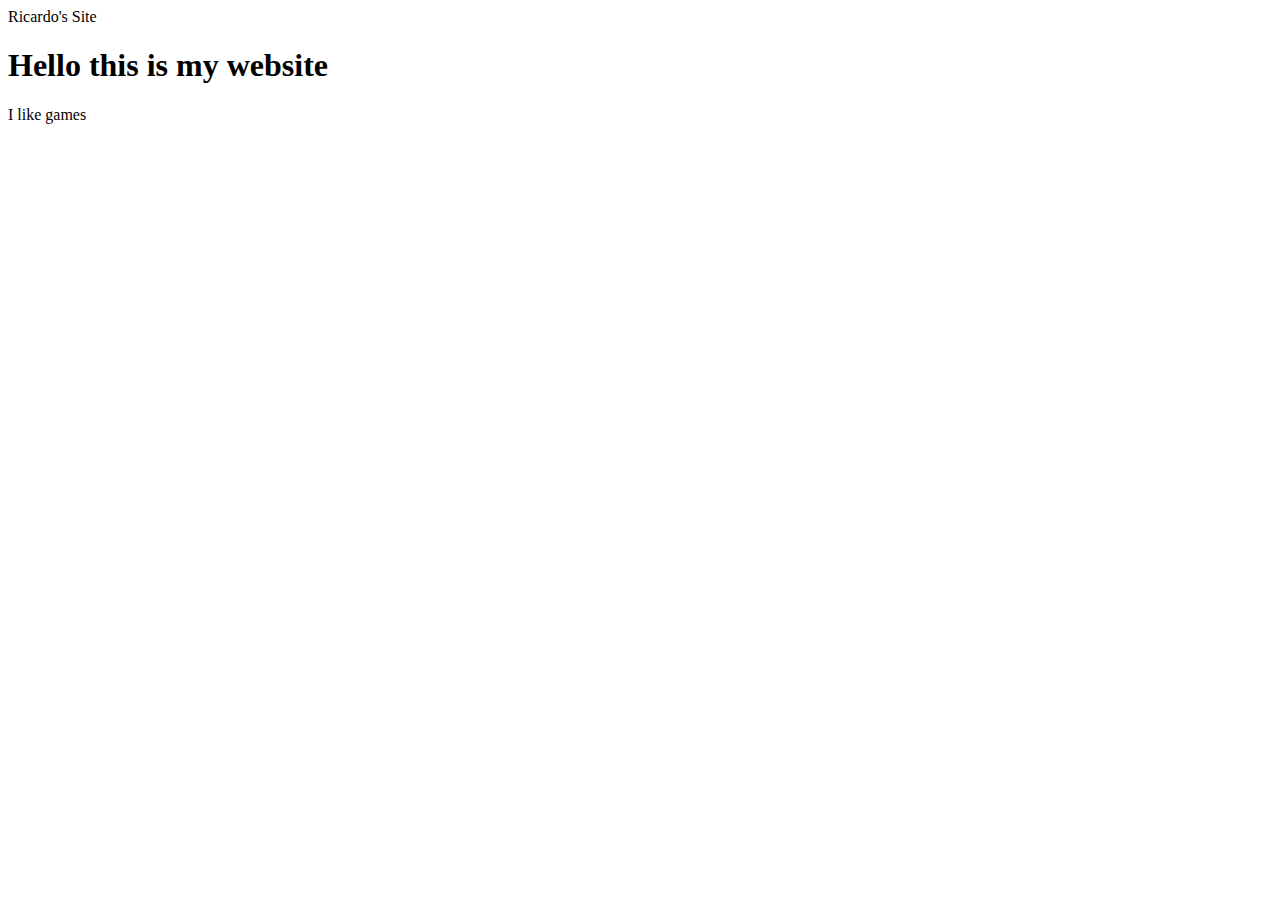
==== index.html @ 32edf20d "Update index.html" ====
<!DOCTYPE html>
<html lang="en">
  <head>
    <meta charset="UTF-8" />
    <meta http-equiv="X-UA-Compatible" content="IE=edge" />
    <meta name="viewport" content="width=device-width, initial-scale=1.0" />
    <title>Ricardo's Site</title>
    <link rel="stylesheet" href="./css/styles.css" />
  </head>
  <header>Ricardo's Site</header>
  <main>
    <body>
      <h1>Hello this is my website</h1>
      <div class="d1">I like games</div>
    </body>
  </main>
  <footer></footer>
</html>
---- css/styles.css ----
d1{
    height: 300px;
    width: 200px;
    color: blue;
    background: grey;
}
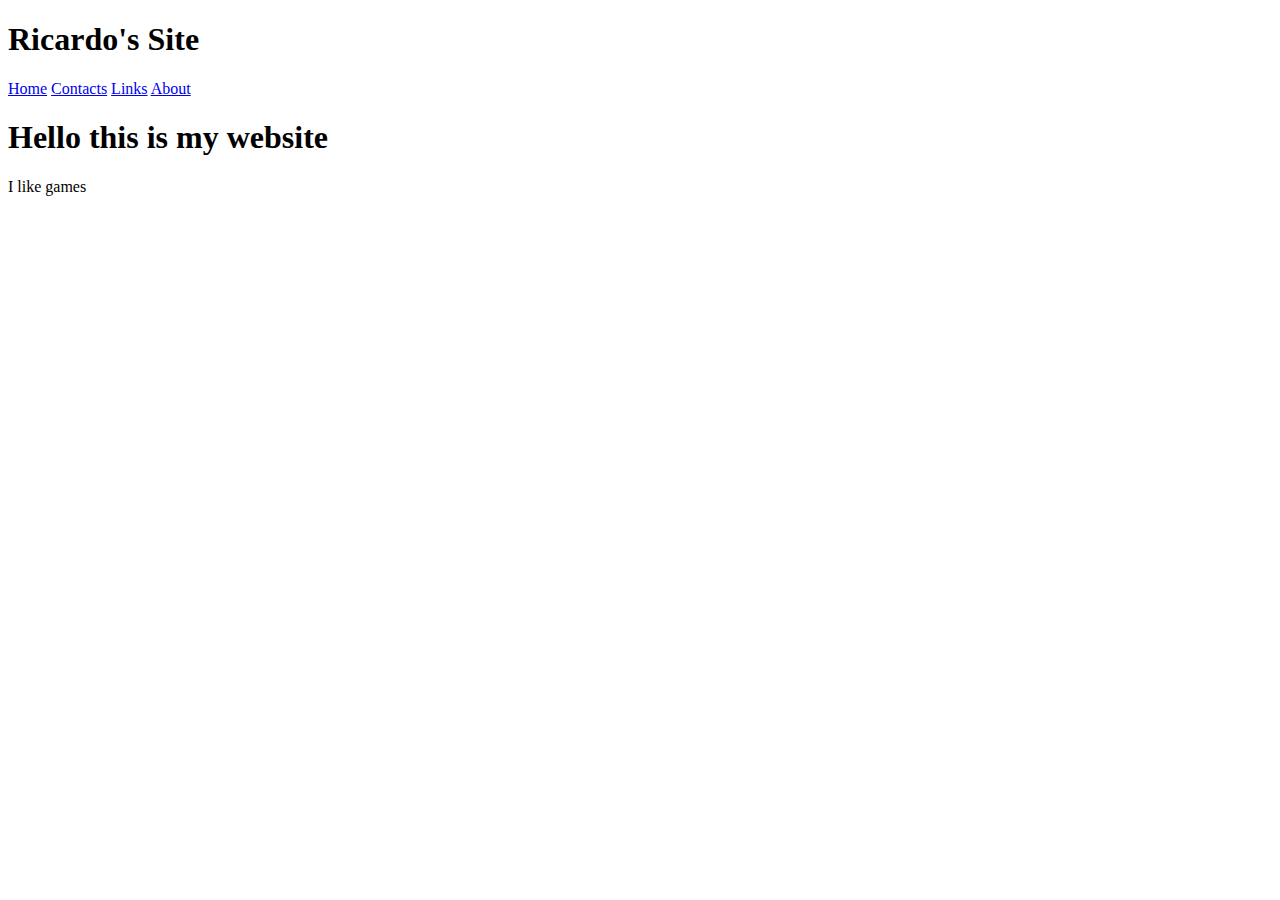
==== commit 16619bc5: "Update index.html" ====
--- a/index.html
+++ b/index.html
@@ -7,7 +7,13 @@
     <title>Ricardo's Site</title>
     <link rel="stylesheet" href="./css/styles.css" />
   </head>
-  <header>Ricardo's Site</header>
+  <header>
+    <h1>Ricardo's Site</h1>
+    <a href="#">Home</a>
+    <a href="#">Contacts</a>
+    <a href="#">Links</a>
+    <a href="#">About</a>
+  </header>
   <main>
     <body>
       <h1>Hello this is my website</h1>
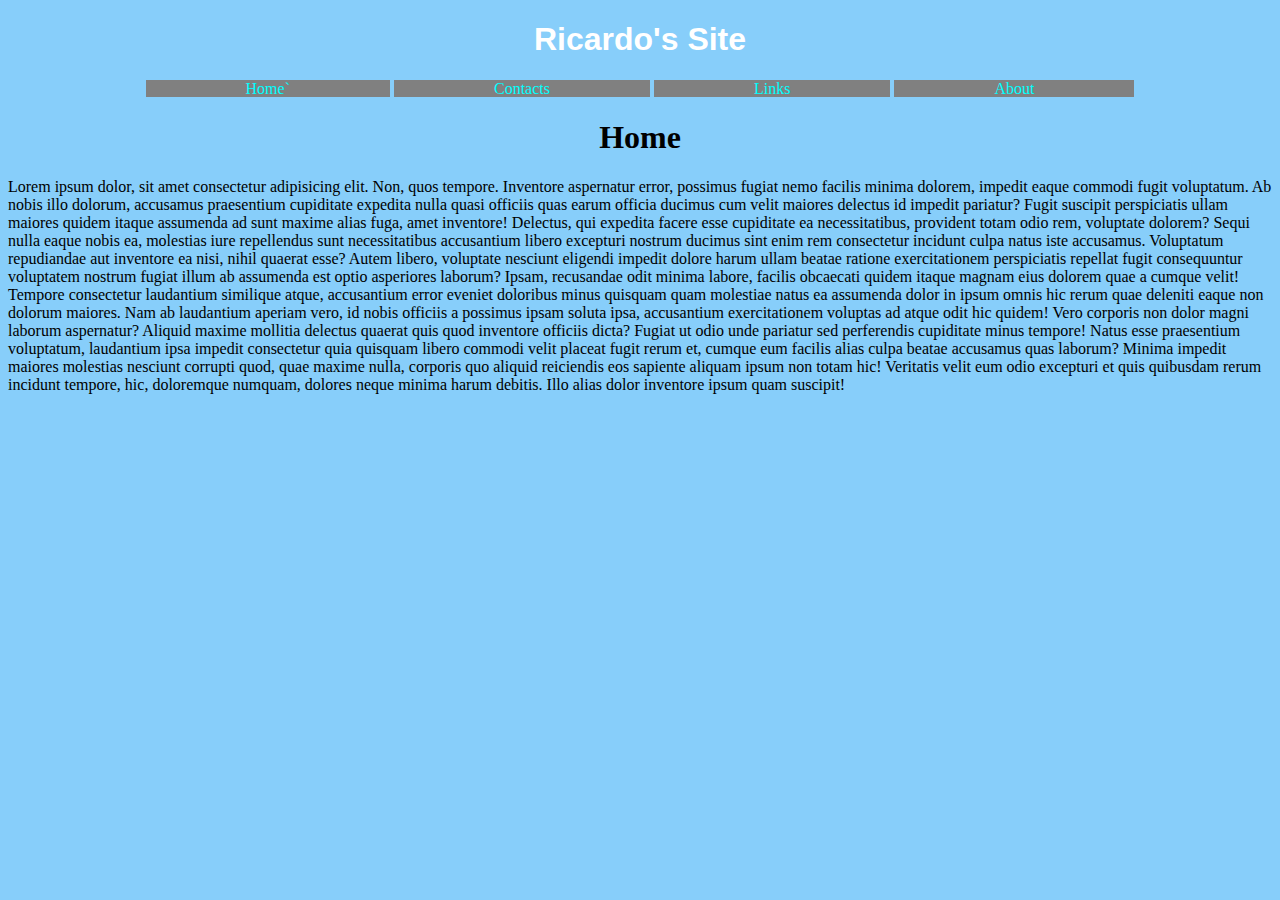
==== commit fddc3155: "update" ====
--- a/index.html
+++ b/index.html
@@ -8,16 +8,51 @@
     <link rel="stylesheet" href="./css/styles.css" />
   </head>
   <header>
-    <h1>Ricardo's Site</h1>
-    <a href="#">Home</a>
-    <a href="#">Contacts</a>
-    <a href="#">Links</a>
-    <a href="#">About</a>
+    <center>
+      <h1>Ricardo's Site</h1>
+      <a href="./index.html">Home`</a>
+      <a href="./contacts.html">Contacts</a>
+      <a href="./links.html">Links</a>
+      <a href="./about.html">About</a>
+    </center>
   </header>
   <main>
     <body>
-      <h1>Hello this is my website</h1>
-      <div class="d1">I like games</div>
+      <h1 id="bhead">Home</h1>
+      <div>
+        Lorem ipsum dolor, sit amet consectetur adipisicing elit. Non, quos
+        tempore. Inventore aspernatur error, possimus fugiat nemo facilis minima
+        dolorem, impedit eaque commodi fugit voluptatum. Ab nobis illo dolorum,
+        accusamus praesentium cupiditate expedita nulla quasi officiis quas
+        earum officia ducimus cum velit maiores delectus id impedit pariatur?
+        Fugit suscipit perspiciatis ullam maiores quidem itaque assumenda ad
+        sunt maxime alias fuga, amet inventore! Delectus, qui expedita facere
+        esse cupiditate ea necessitatibus, provident totam odio rem, voluptate
+        dolorem? Sequi nulla eaque nobis ea, molestias iure repellendus sunt
+        necessitatibus accusantium libero excepturi nostrum ducimus sint enim
+        rem consectetur incidunt culpa natus iste accusamus. Voluptatum
+        repudiandae aut inventore ea nisi, nihil quaerat esse? Autem libero,
+        voluptate nesciunt eligendi impedit dolore harum ullam beatae ratione
+        exercitationem perspiciatis repellat fugit consequuntur voluptatem
+        nostrum fugiat illum ab assumenda est optio asperiores laborum? Ipsam,
+        recusandae odit minima labore, facilis obcaecati quidem itaque magnam
+        eius dolorem quae a cumque velit! Tempore consectetur laudantium
+        similique atque, accusantium error eveniet doloribus minus quisquam quam
+        molestiae natus ea assumenda dolor in ipsum omnis hic rerum quae
+        deleniti eaque non dolorum maiores. Nam ab laudantium aperiam vero, id
+        nobis officiis a possimus ipsam soluta ipsa, accusantium exercitationem
+        voluptas ad atque odit hic quidem! Vero corporis non dolor magni laborum
+        aspernatur? Aliquid maxime mollitia delectus quaerat quis quod inventore
+        officiis dicta? Fugiat ut odio unde pariatur sed perferendis cupiditate
+        minus tempore! Natus esse praesentium voluptatum, laudantium ipsa
+        impedit consectetur quia quisquam libero commodi velit placeat fugit
+        rerum et, cumque eum facilis alias culpa beatae accusamus quas laborum?
+        Minima impedit maiores molestias nesciunt corrupti quod, quae maxime
+        nulla, corporis quo aliquid reiciendis eos sapiente aliquam ipsum non
+        totam hic! Veritatis velit eum odio excepturi et quis quibusdam rerum
+        incidunt tempore, hic, doloremque numquam, dolores neque minima harum
+        debitis. Illo alias dolor inventore ipsum quam suscipit!
+      </div>
     </body>
   </main>
   <footer></footer>
--- a/css/styles.css
+++ b/css/styles.css
@@ -1,6 +1,27 @@
-d1{
-    height: 300px;
-    width: 200px;
-    color: blue;
-    background: grey;
-}+* {
+  background: lightskyblue;
+  box-sizing: border-box;
+}
+header h1 {
+  text-align: center;
+}
+header a {
+  text-decoration: none;
+  color: aqua;
+  /* box-sizing: border-box; */
+  background: grey;
+  padding: 0px 100px;
+}
+header a:hover {
+  color: yellow;
+}
+header h1 {
+  color: white;
+  font-family: "Franklin Gothic Medium", "Arial Narrow", Arial, sans-serif;
+}
+#bhead {
+  text-align: center;
+}
+.po {
+  background: url("./images/futuristic.jpg");
+}
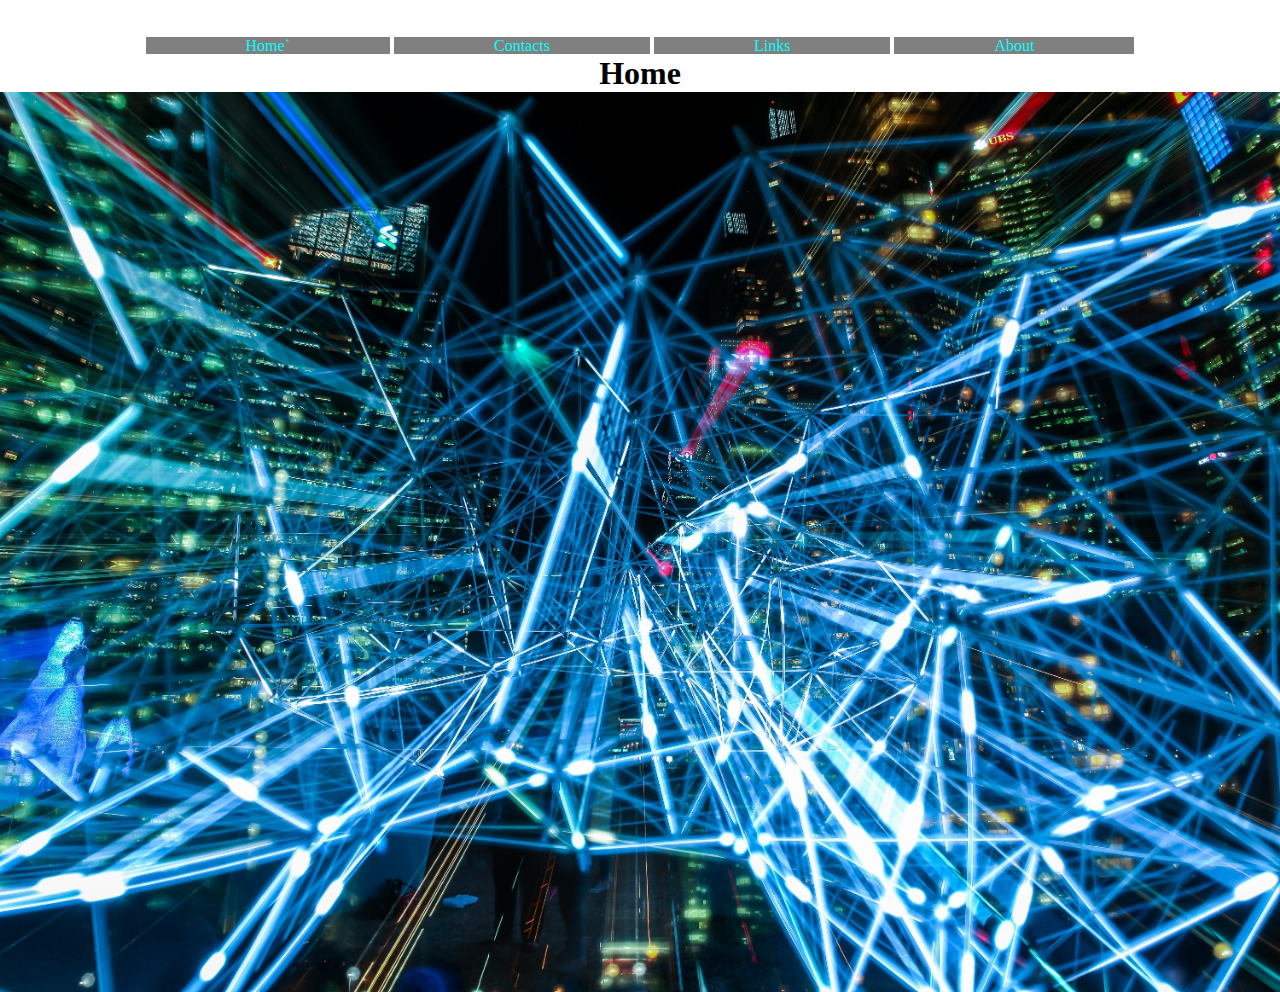
==== commit 0e019ba0: "12:02 update" ====
--- a/index.html
+++ b/index.html
@@ -20,38 +20,13 @@
     <body>
       <h1 id="bhead">Home</h1>
       <div>
-        Lorem ipsum dolor, sit amet consectetur adipisicing elit. Non, quos
-        tempore. Inventore aspernatur error, possimus fugiat nemo facilis minima
-        dolorem, impedit eaque commodi fugit voluptatum. Ab nobis illo dolorum,
-        accusamus praesentium cupiditate expedita nulla quasi officiis quas
-        earum officia ducimus cum velit maiores delectus id impedit pariatur?
-        Fugit suscipit perspiciatis ullam maiores quidem itaque assumenda ad
-        sunt maxime alias fuga, amet inventore! Delectus, qui expedita facere
-        esse cupiditate ea necessitatibus, provident totam odio rem, voluptate
-        dolorem? Sequi nulla eaque nobis ea, molestias iure repellendus sunt
-        necessitatibus accusantium libero excepturi nostrum ducimus sint enim
-        rem consectetur incidunt culpa natus iste accusamus. Voluptatum
-        repudiandae aut inventore ea nisi, nihil quaerat esse? Autem libero,
-        voluptate nesciunt eligendi impedit dolore harum ullam beatae ratione
-        exercitationem perspiciatis repellat fugit consequuntur voluptatem
-        nostrum fugiat illum ab assumenda est optio asperiores laborum? Ipsam,
-        recusandae odit minima labore, facilis obcaecati quidem itaque magnam
-        eius dolorem quae a cumque velit! Tempore consectetur laudantium
-        similique atque, accusantium error eveniet doloribus minus quisquam quam
-        molestiae natus ea assumenda dolor in ipsum omnis hic rerum quae
-        deleniti eaque non dolorum maiores. Nam ab laudantium aperiam vero, id
-        nobis officiis a possimus ipsam soluta ipsa, accusantium exercitationem
-        voluptas ad atque odit hic quidem! Vero corporis non dolor magni laborum
-        aspernatur? Aliquid maxime mollitia delectus quaerat quis quod inventore
-        officiis dicta? Fugiat ut odio unde pariatur sed perferendis cupiditate
-        minus tempore! Natus esse praesentium voluptatum, laudantium ipsa
-        impedit consectetur quia quisquam libero commodi velit placeat fugit
-        rerum et, cumque eum facilis alias culpa beatae accusamus quas laborum?
-        Minima impedit maiores molestias nesciunt corrupti quod, quae maxime
-        nulla, corporis quo aliquid reiciendis eos sapiente aliquam ipsum non
-        totam hic! Veritatis velit eum odio excepturi et quis quibusdam rerum
-        incidunt tempore, hic, doloremque numquam, dolores neque minima harum
-        debitis. Illo alias dolor inventore ipsum quam suscipit!
+        <img
+          id="lights"
+          src="./images/lights.jpg"
+          alt="image"
+          width="100%"
+          height="100%"
+        />
       </div>
     </body>
   </main>
--- a/css/styles.css
+++ b/css/styles.css
@@ -1,6 +1,5 @@
 * {
-  background: lightskyblue;
-  box-sizing: border-box;
+  margin: 0;
 }
 header h1 {
   text-align: center;
@@ -8,7 +7,6 @@
 header a {
   text-decoration: none;
   color: aqua;
-  /* box-sizing: border-box; */
   background: grey;
   padding: 0px 100px;
 }
@@ -22,6 +20,12 @@
 #bhead {
   text-align: center;
 }
-.po {
-  background: url("./images/futuristic.jpg");
+div {
 }
+th,
+td {
+  padding: 10px;
+}
+#lights {
+  position: absolute;
+}
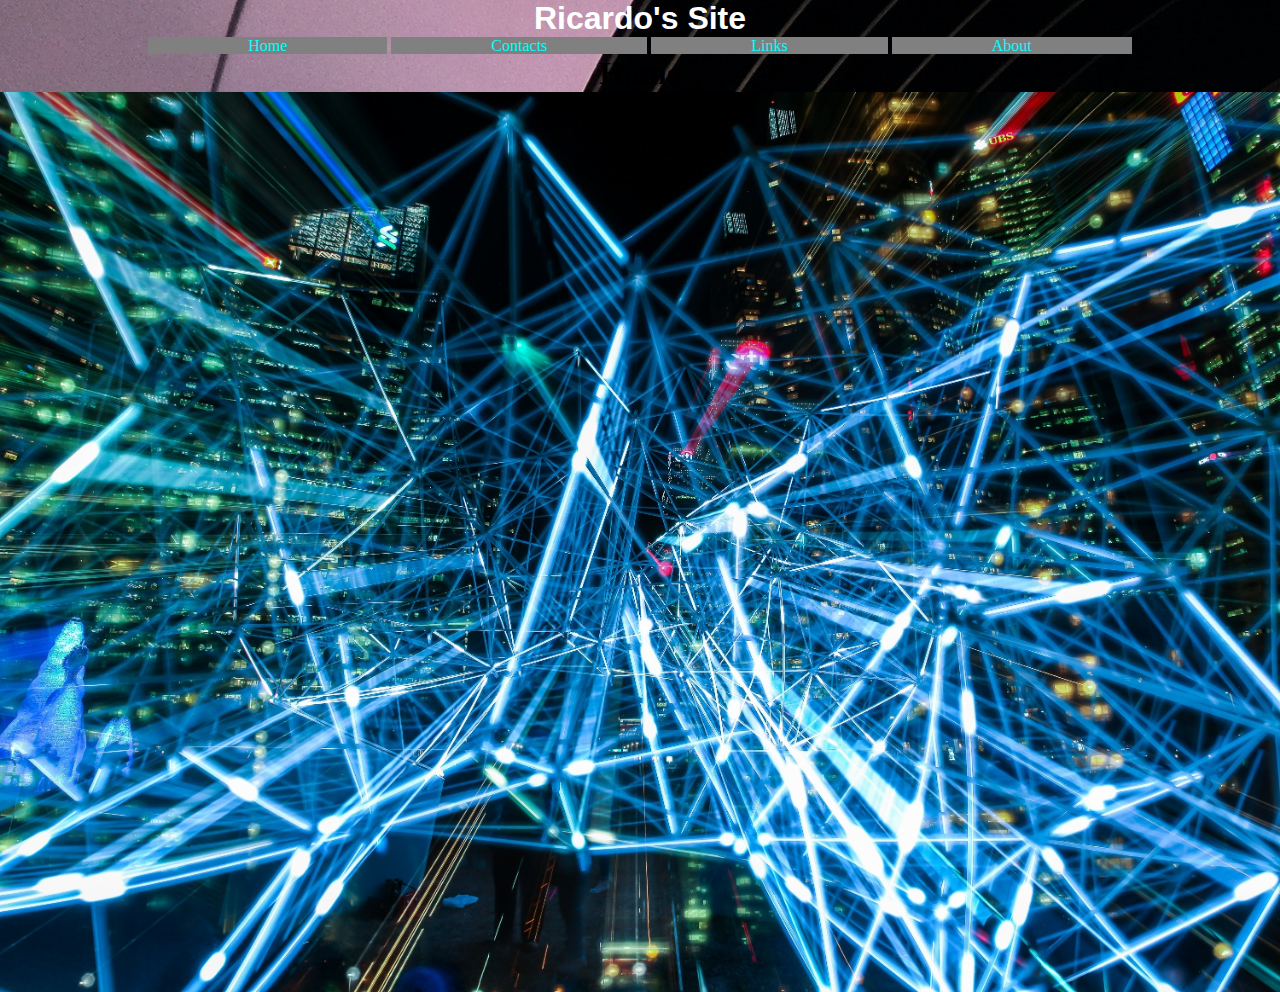
==== commit 96ceeaa1: "Update index.html" ====
--- a/index.html
+++ b/index.html
@@ -10,7 +10,7 @@
   <header>
     <center>
       <h1>Ricardo's Site</h1>
-      <a href="./index.html">Home`</a>
+      <a href="./index.html">Home</a>
       <a href="./contacts.html">Contacts</a>
       <a href="./links.html">Links</a>
       <a href="./about.html">About</a>
--- a/css/styles.css
+++ b/css/styles.css
@@ -29,3 +29,6 @@
 #lights {
   position: absolute;
 }
+html {
+  background: url(../images/pic.jpg);
+}
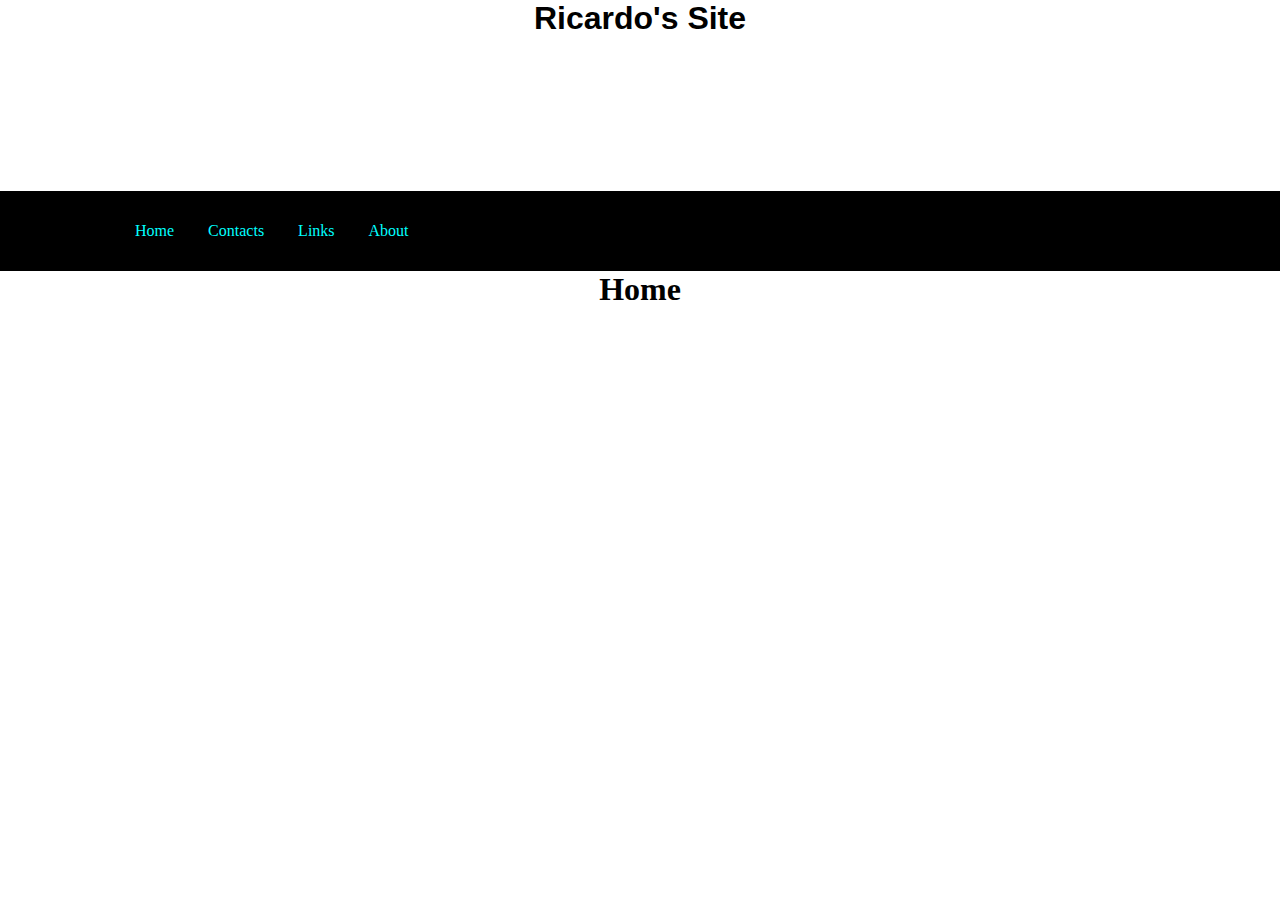
==== commit e2701487: "update 3:36" ====
--- a/index.html
+++ b/index.html
@@ -8,27 +8,24 @@
     <link rel="stylesheet" href="./css/styles.css" />
   </head>
   <header>
-    <center>
-      <h1>Ricardo's Site</h1>
-      <a href="./index.html">Home</a>
-      <a href="./contacts.html">Contacts</a>
-      <a href="./links.html">Links</a>
-      <a href="./about.html">About</a>
-    </center>
+    <h1>Ricardo's Site</h1>
+    <video autoplay loop>
+      <source src="./images/master.m3u8" type="m3u8" />
+    </video>
   </header>
-  <main>
+  <nav>
+    <ul>
+      <li><a href="./index.html">Home</a></li>
+      <li><a href="./contacts.html">Contacts</a></li>
+      <li><a href="./links.html">Links</a></li>
+      <li><a href="./about.html">About</a></li>
+    </ul>
+  </nav>
+  <main class="container">
     <body>
       <h1 id="bhead">Home</h1>
-      <div>
-        <img
-          id="lights"
-          src="./images/lights.jpg"
-          alt="image"
-          width="100%"
-          height="100%"
-        />
-      </div>
+      <div></div>
     </body>
   </main>
-  <footer></footer>
+  <footer class="container"></footer>
 </html>
--- a/css/styles.css
+++ b/css/styles.css
@@ -1,22 +1,50 @@
 * {
   margin: 0;
 }
+.container {
+  max-width: 950px;
+  margin: 0 auto;
+}
+header {
+  height: 650px;
+  display: inline;
+}
 header h1 {
+  /* color: white; */
+  font-family: "Franklin Gothic Medium", "Arial Narrow", Arial, sans-serif;
   text-align: center;
+  display: block;
 }
-header a {
+header video {
+  width: 100vw;
+  /* display: block; */
+  /* height: 100%; */
+}
+nav {
+}
+nav ul {
+  height: 80px;
+  background: black;
+
+  padding: 0px 0px 0px 120px;
+}
+nav ul li a {
   text-decoration: none;
   color: aqua;
-  background: grey;
-  padding: 0px 100px;
 }
-header a:hover {
-  color: yellow;
+nav ul li {
+  display: inline-block;
+  list-style: none;
+  padding: 0px 15px;
+  line-height: 80px;
 }
-header h1 {
-  color: white;
-  font-family: "Franklin Gothic Medium", "Arial Narrow", Arial, sans-serif;
+nav ul li:hover {
+  background: #117bff;
+  cursor: pointer;
+  transition: background 0.5s;
+  padding: auto;
 }
+
 #bhead {
   text-align: center;
 }
@@ -29,6 +57,3 @@
 #lights {
   position: absolute;
 }
-html {
-  background: url(../images/pic.jpg);
-}
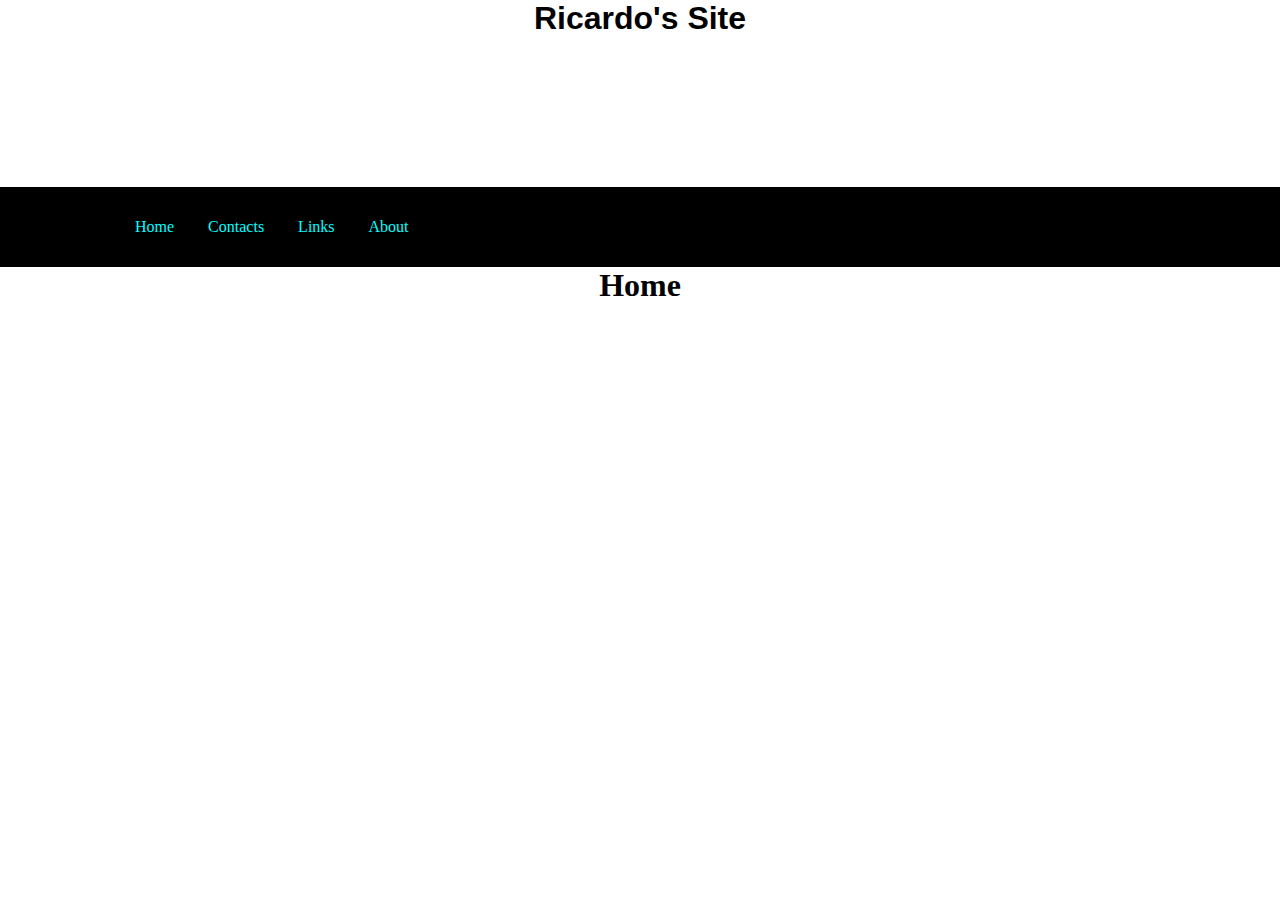
==== commit d36a4a6a: "changes" ====
--- a/index.html
+++ b/index.html
@@ -10,7 +10,7 @@
   <header>
     <h1>Ricardo's Site</h1>
     <video autoplay loop>
-      <source src="./images/master.m3u8" type="m3u8" />
+      <source src="./images/traffic.mp4" />
     </video>
   </header>
   <nav>
--- a/css/styles.css
+++ b/css/styles.css
@@ -17,7 +17,7 @@
 }
 header video {
   width: 100vw;
-  /* display: block; */
+  display: block;
   /* height: 100%; */
 }
 nav {
